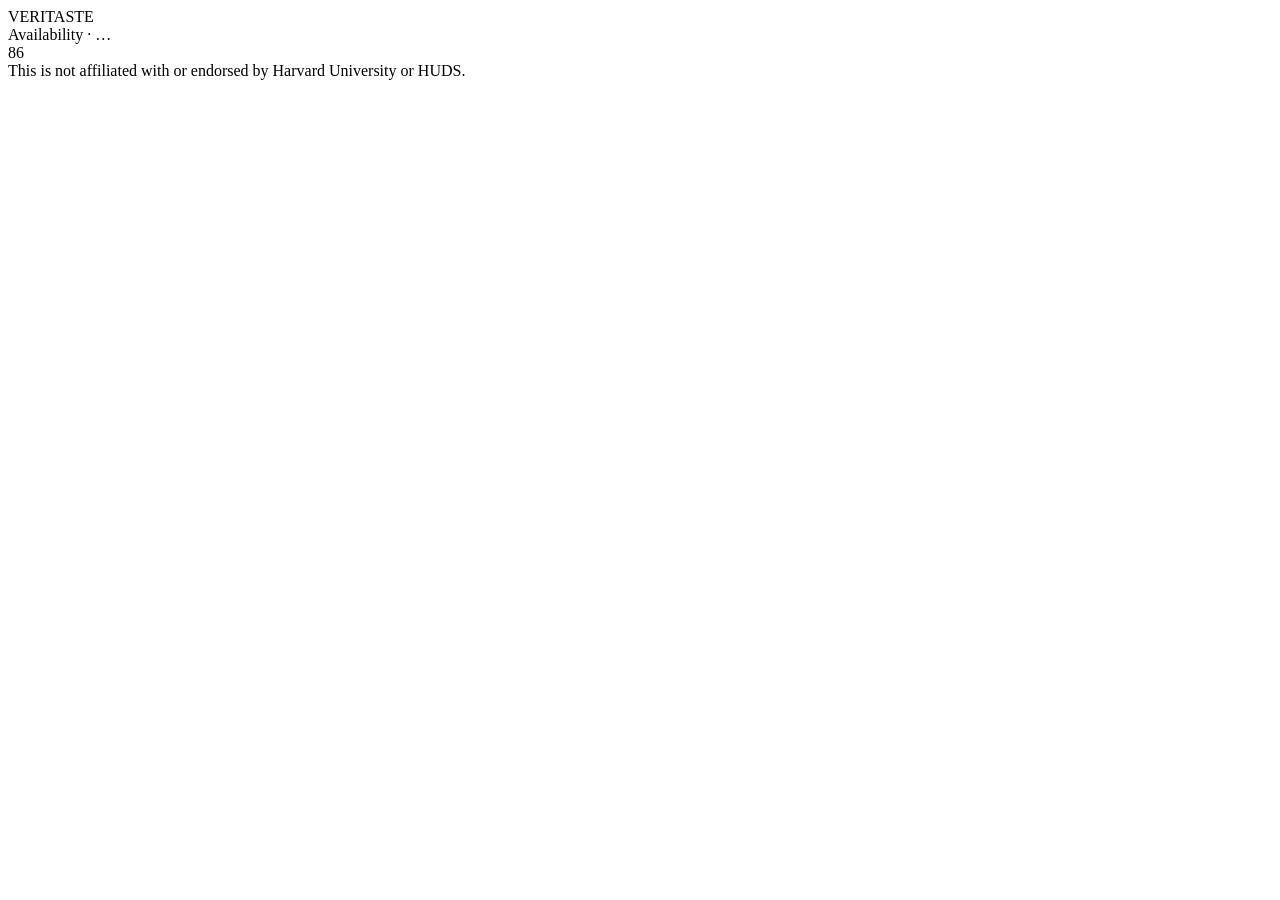
==== web/display.html @ 658b34dc "Added 'avaiability board' (low stock/out of stock) and preliminary kitchen display UI" ====
<!DOCTYPE html>
<html lang="en">
<head>
<meta charset="utf-8">
<meta name="viewport" content="width=device-width, initial-scale=1">
<title>Veritaste — Kitchen Display</title>
<link rel="stylesheet" href="/display.css">
</head>
<body>
<header>
  <div class="brand"><span class="brand__veri">VERI</span><span class="brand__taste">TASTE</span></div>
  <div class="title">Availability · <span id="hall">…</span></div>
  <div class="clock" id="clock" aria-hidden="true"></div>
</header>

<div class="stale" id="stale" hidden>
  Connection lost — showing the board as of <span id="staleTime"></span>.
</div>

<main>
  <section id="list" aria-live="polite"></section>
  <aside id="demand" hidden></aside>
</main>

<div class="mark86" aria-hidden="true">86</div>

<footer>This is not affiliated with or endorsed by Harvard University or HUDS.</footer>

<script src="/display.js"></script>
</body>
</html>
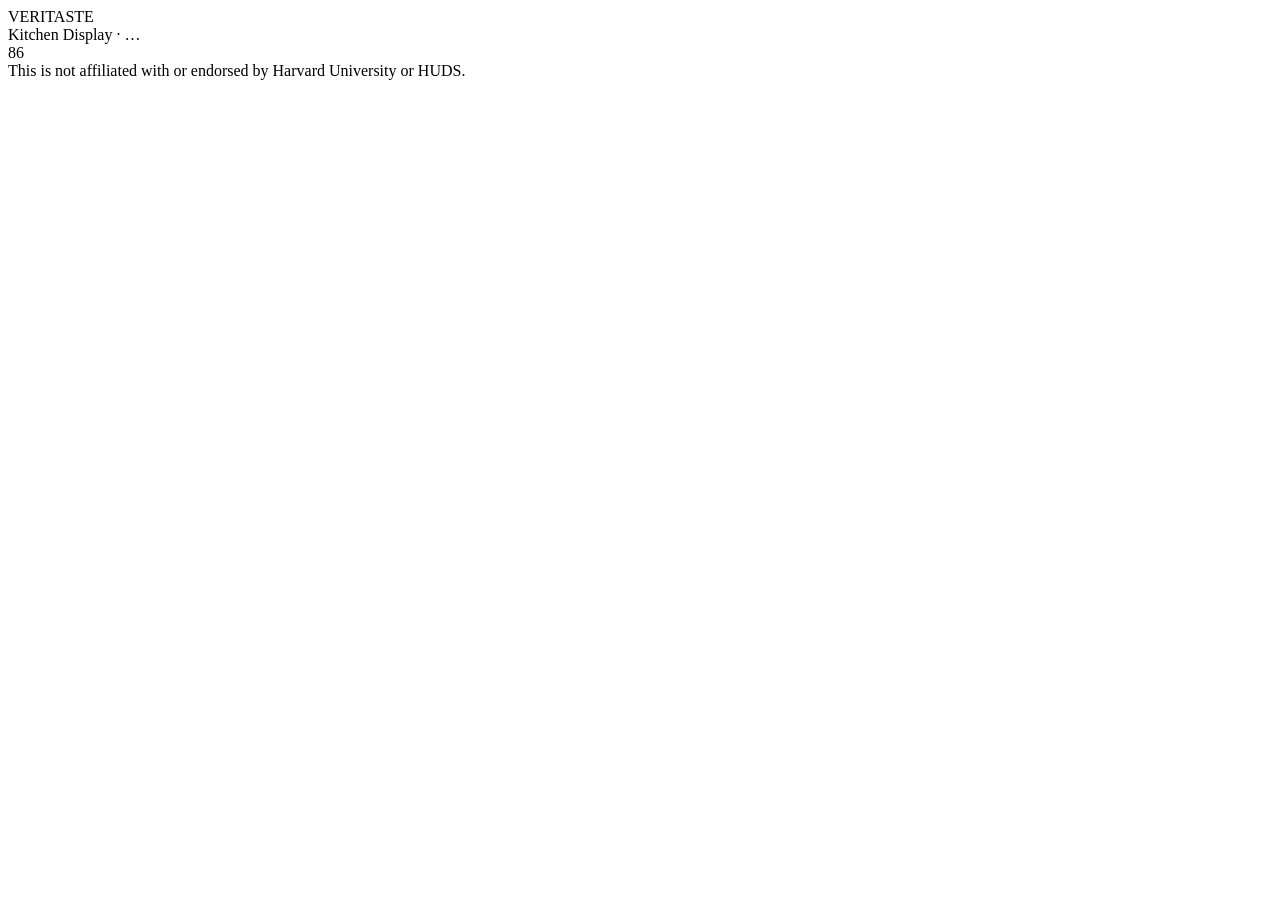
==== commit 50c62bd1: "Added grill interfaces and initial kitchen display" ====
--- a/web/display.html
+++ b/web/display.html
@@ -3,13 +3,13 @@
 <head>
 <meta charset="utf-8">
 <meta name="viewport" content="width=device-width, initial-scale=1">
-<title>Veritaste — Kitchen Display</title>
+<title>Kitchen Display — Veritaste</title>
 <link rel="stylesheet" href="/display.css">
 </head>
 <body>
 <header>
   <div class="brand"><span class="brand__veri">VERI</span><span class="brand__taste">TASTE</span></div>
-  <div class="title">Availability · <span id="hall">…</span></div>
+  <div class="title">Kitchen Display · <span id="hall">…</span></div>
   <div class="clock" id="clock" aria-hidden="true"></div>
 </header>
 
@@ -19,7 +19,10 @@
 
 <main>
   <section id="list" aria-live="polite"></section>
-  <aside id="demand" hidden></aside>
+  <aside class="rail">
+    <div id="demand" hidden></div>
+    <div id="grilltile" hidden></div>
+  </aside>
 </main>
 
 <div class="mark86" aria-hidden="true">86</div>
